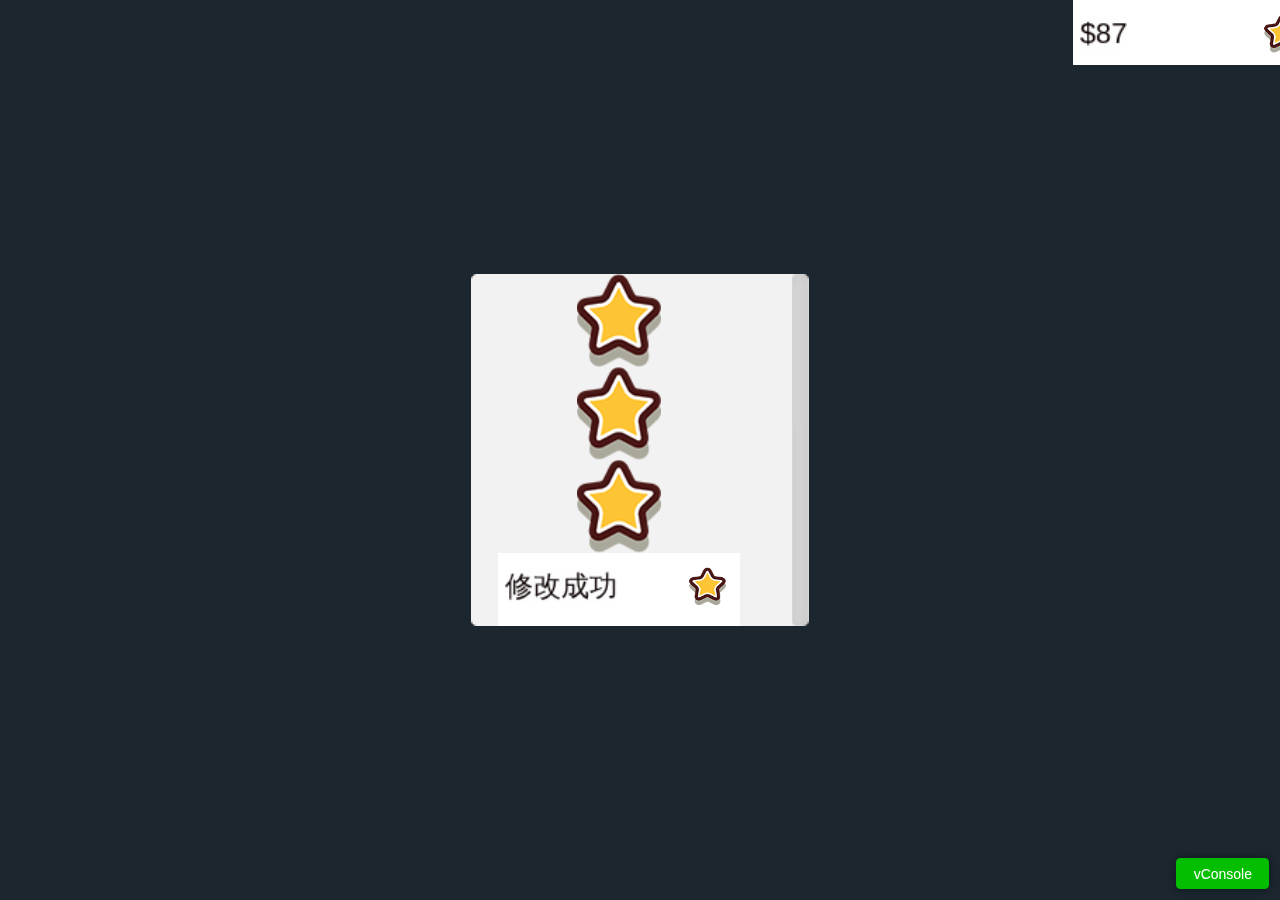
==== app/src/main/assets/cocosTest/index.html @ c8c6a2eb "1.弹窗加上自定义view" ====
<!DOCTYPE html>
<html>

<head>
  <meta charset="utf-8">

  <title>Cocos Creator | hello_world</title>

  <!--http://www.html5rocks.com/en/mobile/mobifying/-->
  <meta name="viewport"
    content="width=device-width,user-scalable=no,initial-scale=1, minimum-scale=1,maximum-scale=1" />

  <!--https://developer.apple.com/library/safari/documentation/AppleApplications/Reference/SafariHTMLRef/Articles/MetaTags.html-->
  <meta name="apple-mobile-web-app-capable" content="yes">
  <meta name="apple-mobile-web-app-status-bar-style" content="black-translucent">
  <meta name="format-detection" content="telephone=no">

  <!-- force webkit on 360 -->
  <meta name="renderer" content="webkit" />
  <meta name="force-rendering" content="webkit" />
  <!-- force edge on IE -->
  <meta http-equiv="X-UA-Compatible" content="IE=edge,chrome=1" />
  <meta name="msapplication-tap-highlight" content="no">

  <!-- force full screen on some browser -->
  <meta name="full-screen" content="yes" />
  <meta name="x5-fullscreen" content="true" />
  <meta name="360-fullscreen" content="true" />

  <!-- force screen orientation on some browser -->
  <meta name="screen-orientation" content="" />
  <meta name="x5-orientation" content="">

  <!--fix fireball/issues/3568 -->
  <!--<meta name="browsermode" content="application">-->
  <meta name="x5-page-mode" content="app">

  <!--<link rel="apple-touch-icon" href=".png" />-->
  <!--<link rel="apple-touch-icon-precomposed" href=".png" />-->

  <link rel="stylesheet" type="text/css" href="style-mobile.css" />
  <link rel="icon" href="favicon.ico" />
</head>

<body>
  <canvas id="GameCanvas" oncontextmenu="event.preventDefault()" tabindex="0"></canvas>
  <div id="splash">
    <div class="progress-bar stripes">
      <span style="width: 0%"></span>
    </div>
  </div>

  <script src="src/settings.js" charset="utf-8"></script>
  <script src="vconsole.min.js"></script>
  <script src="main.js" charset="utf-8"></script>

  <script type="text/javascript">
    (function () {
      // open web debugger console
      if (typeof VConsole !== 'undefined') {
        window.vConsole = new VConsole();
      }

      var debug = window._CCSettings.debug;
      var splash = document.getElementById('splash');
      splash.style.display = 'block';

      function loadScript(moduleName, cb) {
        function scriptLoaded() {
          document.body.removeChild(domScript);
          domScript.removeEventListener('load', scriptLoaded, false);
          cb && cb();
        };
        var domScript = document.createElement('script');
        domScript.async = true;
        domScript.src = moduleName;
        domScript.addEventListener('load', scriptLoaded, false);
        document.body.appendChild(domScript);
      }

      loadScript(debug ? 'cocos2d-js.js' : 'cocos2d-js-min.js', function () {
        if (CC_PHYSICS_BUILTIN || CC_PHYSICS_CANNON) {
          loadScript(debug ? 'physics.js' : 'physics-min.js', window.boot);
        }
        else {
          window.boot();
        }
      });
    })();
  </script>
  <script>
    window.addEventListener("message", function (e) {
      console.log(JSON.stringify(e.data))
      var d = e.data
      if (d.data == "loaded") {
          window.postMessage({
            origin: 'androidMsg',
            method: "androidMsg",
            data: "param",
            text: "修改成功"
          }, "*");
      }
    })
  </script>
</body>

</html>
---- app/src/main/assets/cocosTest/style-mobile.css ----
html {
  -ms-touch-action: none;
}

body, canvas, div {
  display: block;
  outline: none;
  -webkit-tap-highlight-color: rgba(0, 0, 0, 0);

  user-select: none;
  -moz-user-select: none;
  -webkit-user-select: none;
  -ms-user-select: none;
  -khtml-user-select: none;
  -webkit-tap-highlight-color: rgba(0, 0, 0, 0);
}

/* Remove spin of input type number */
input::-webkit-outer-spin-button,
input::-webkit-inner-spin-button {
  /* display: none; <- Crashes Chrome on hover */
  -webkit-appearance: none;
  margin: 0; /* <-- Apparently some margin are still there even though it's hidden */
}

body {
  position: absolute;
  top: 0;
  left: 0;
  width: 100%;
  height: 100%;
  padding: 0;
  border: 0;
  margin: 0;

  cursor: default;
  color: #888;
  background-color: #333;

  text-align: center;
  font-family: Helvetica, Verdana, Arial, sans-serif;

  display: flex;
  flex-direction: column;
  
  /* fix bug: https://github.com/cocos-creator/2d-tasks/issues/791 */
  /* overflow cannot be applied in Cocos2dGameContainer, 
  otherwise child elements will be hidden when Cocos2dGameContainer rotated 90 deg */
  overflow: hidden;
}

#Cocos2dGameContainer {
  position: absolute;
  margin: 0;
  left: 0px;
  top: 0px;

  display: -webkit-box;
  -webkit-box-orient: horizontal;
  -webkit-box-align: center;
  -webkit-box-pack: center;
}

canvas {
  background-color: rgba(0, 0, 0, 0);
}

a:link, a:visited {
  color: #666;
}

a:active, a:hover {
  color: #666;
}

p.header {
  font-size: small;
}

p.footer {
  font-size: x-small;
}

#splash {
  position: absolute;
  top: 0;
  left: 0;
  width: 100%;
  height: 100%;
  background: #171717 url(./splash.png) no-repeat center;
  background-size: 45%;
}

.progress-bar {
    position: absolute;
    left: 27.5%;
    top: 80%;
    height: 3px;
    padding: 2px;
    width: 45%;
    border-radius: 7px;
    box-shadow: 0 1px 5px #000 inset, 0 1px 0 #444;           
}

.progress-bar span {
    display: block;
    height: 100%;
    border-radius: 3px;
    transition: width .4s ease-in-out;
    background-color: #3dc5de;
}

.stripes span {
    background-size: 30px 30px;
    background-image: linear-gradient(135deg, rgba(255, 255, 255, .15) 25%, transparent 25%,
                        transparent 50%, rgba(255, 255, 255, .15) 50%, rgba(255, 255, 255, .15) 75%,
                        transparent 75%, transparent);            
    
    animation: animate-stripes 1s linear infinite;             
}

@keyframes animate-stripes {
    0% {background-position: 0 0;} 100% {background-position: 60px 0;}
}
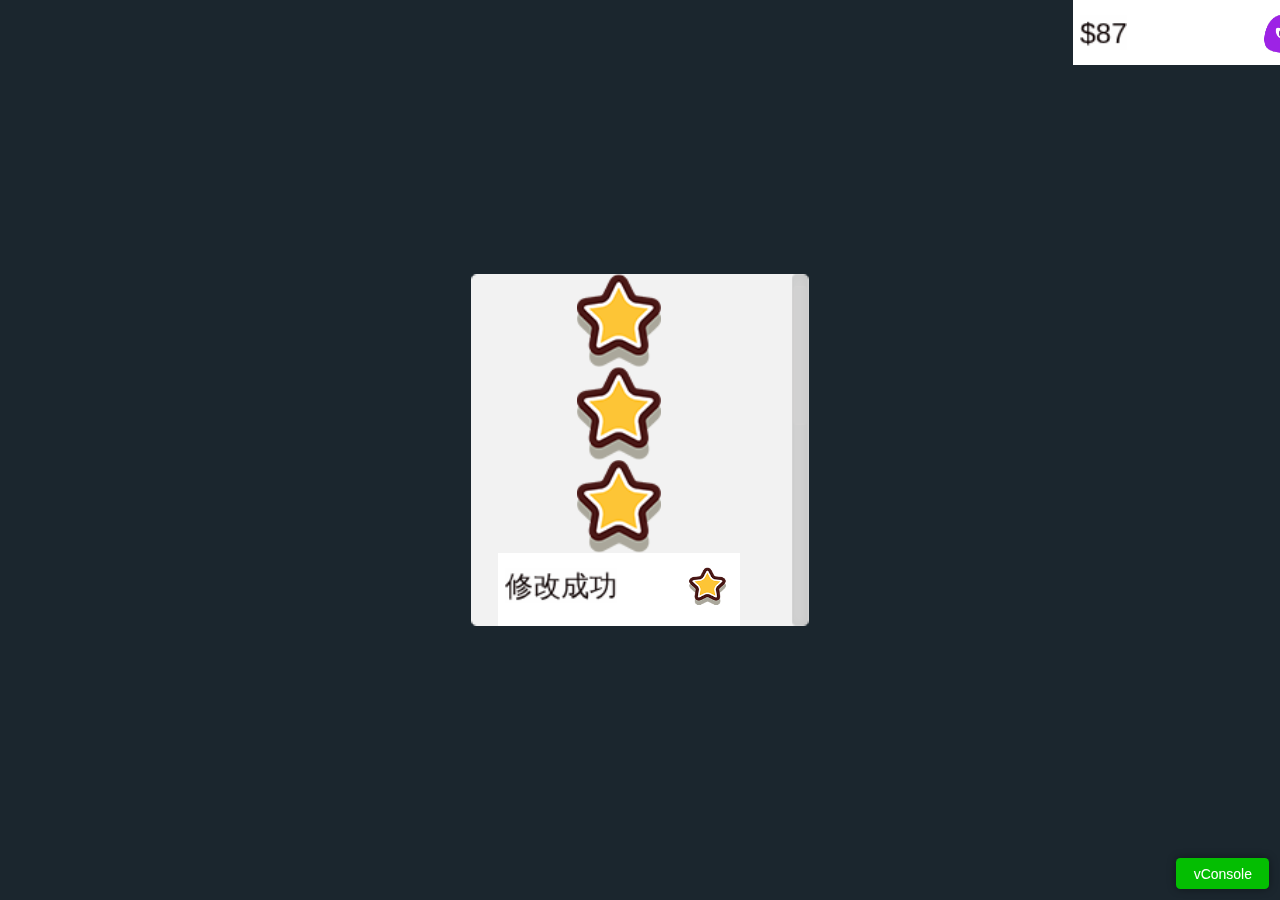
==== commit 96de4c11: "1.输入框完成@和#号功能" ====
--- a/app/src/main/assets/cocosTest/index.html
+++ b/app/src/main/assets/cocosTest/index.html
@@ -8,7 +8,7 @@
 
   <!--http://www.html5rocks.com/en/mobile/mobifying/-->
   <meta name="viewport"
-    content="width=device-width,user-scalable=no,initial-scale=1, minimum-scale=1,maximum-scale=1" />
+    content="width=device-width,userBean-scalable=no,initial-scale=1, minimum-scale=1,maximum-scale=1" />
 
   <!--https://developer.apple.com/library/safari/documentation/AppleApplications/Reference/SafariHTMLRef/Articles/MetaTags.html-->
   <meta name="apple-mobile-web-app-capable" content="yes">
